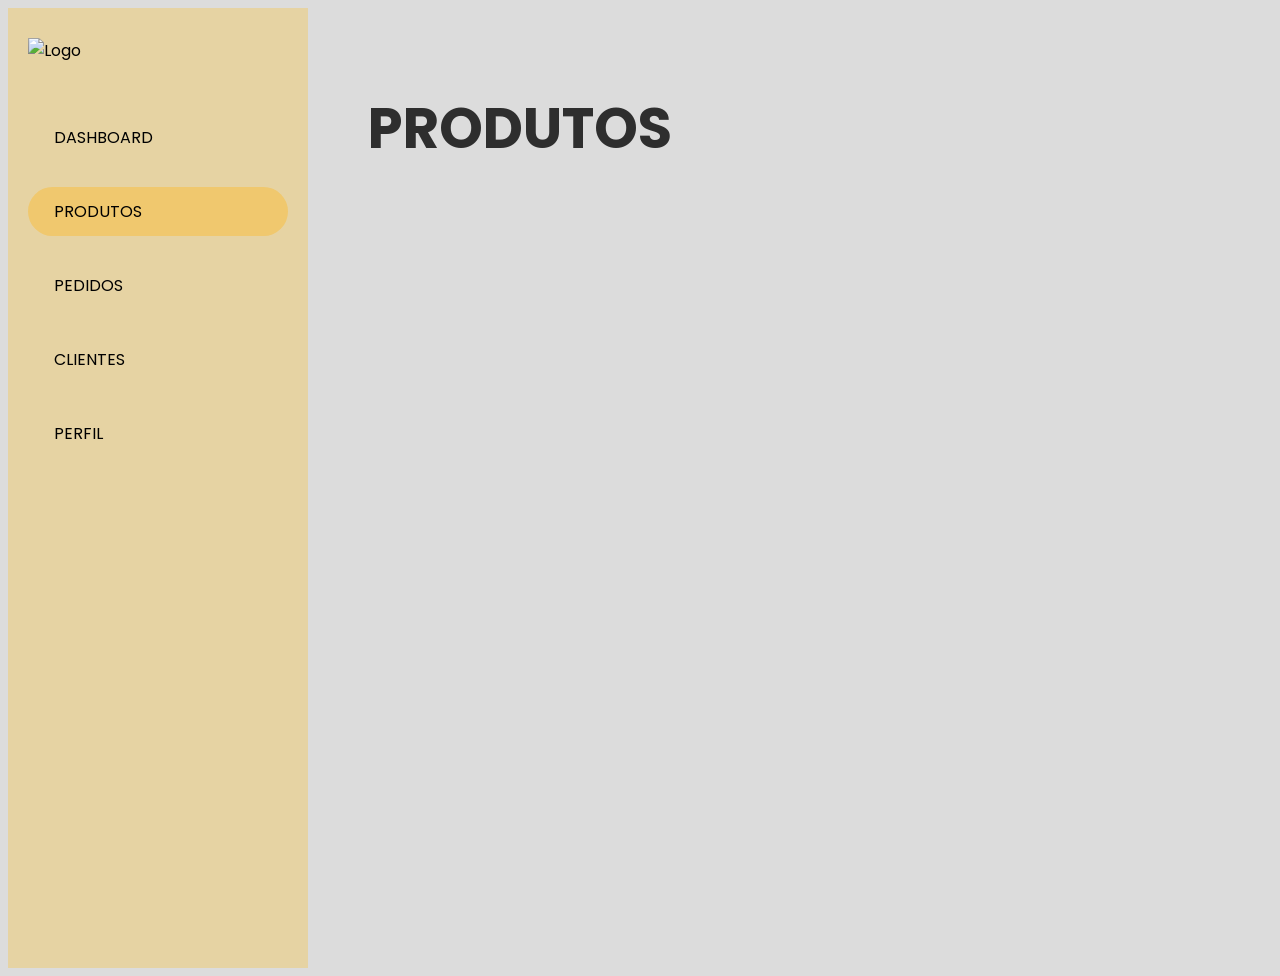
==== addprodutos.html @ 34b8369a "base addprodutos" ====
<!DOCTYPE html>
<html lang="pt-BR">
<head>
    <meta charset="UTF-8">
    <title>Dashboard</title>

    <link href="https://fonts.googleapis.com/css2?family=Poppins:wght@300;400;600;700&display=swap" rel="stylesheet">

    <!-- Icons -->
    <link href="https://cdn.jsdelivr.net/npm/remixicon/fonts/remixicon.css" rel="stylesheet">

    <link rel="stylesheet" href="css/base.css">
    <link rel="stylesheet" href="css/layout.css">
    <link rel="stylesheet" href="css/components.css">
</head>

<body>

    <aside class="sidebar">
        <div class="sidebar__logo">
            <img src="assets/logo.png" alt="Logo">
        </div>

        <nav class="sidebar__menu">

            <a class="sidebar__item">
                <i class="ri-dashboard-line"></i>
                DASHBOARD
            </a>

            <a class="sidebar__item sidebar__item--active">
                <i class="ri-box-3-line"></i>
                PRODUTOS
            </a>

            <a class="sidebar__item">
                <i class="ri-shopping-cart-line"></i>
                PEDIDOS
            </a>

            <a class="sidebar__item">
                <i class="ri-user-3-line"></i>
                CLIENTES
            </a>

            <a class="sidebar__item">
                <i class="ri-user-settings-line"></i>
                PERFIL
            </a>

        </nav>
    </aside>

    <main class="main">

        <header class="main__header">
            <h1>PRODUTOS</h1>
        </header>



    </main>

</body>
</html>
---- css/base.css ----
:root {
    --color-bg: #dcdcdc;
    --color-sidebar: #e6d3a3;
    --color-card: #efefef;

    --color-text: #2e2e2e;
    --color-muted: #6f6f6f;

    --yellow: #f4b400;
    --orange: #f57c00;
    --red: #e53935;
    --gray: #9e9e9e;

    --radius: 30px;
}

{
    margin: 0;
    padding: 0;
    box-sizing: border-box;
}

body {
    font-family: 'Poppins', sans-serif;
    background: var(--color-bg);
}
---- css/layout.css ----
body {
    display: flex;
}

/* SIDEBAR */
.sidebar {
    width: 260px;
    height: 100vh;
    background: var(--color-sidebar);
    padding: 30px 20px;
    display: flex;
    flex-direction: column;
}

.sidebar__logo {
    margin-bottom: 50px;
}

.sidebar__menu {
    display: flex;
    flex-direction: column;
    gap: 25px;
}

.sidebar__item {
    display: flex;
    align-items: center;
    gap: 10px;

    padding: 12px 16px;
    border-radius: 25px;
    font-size: 16px;
    cursor: pointer;
}

.sidebar__item i {
    font-size: 18px;
}

.sidebar__item--active {
    background: #f0c86e;
}

/* MAIN */
.main {
    flex: 1;
    padding: 40px 60px;
}

.main__header h1 {
    font-size: 56px;
    font-weight: 700;
    color: var(--color-text);
    margin-bottom: 40px;
}
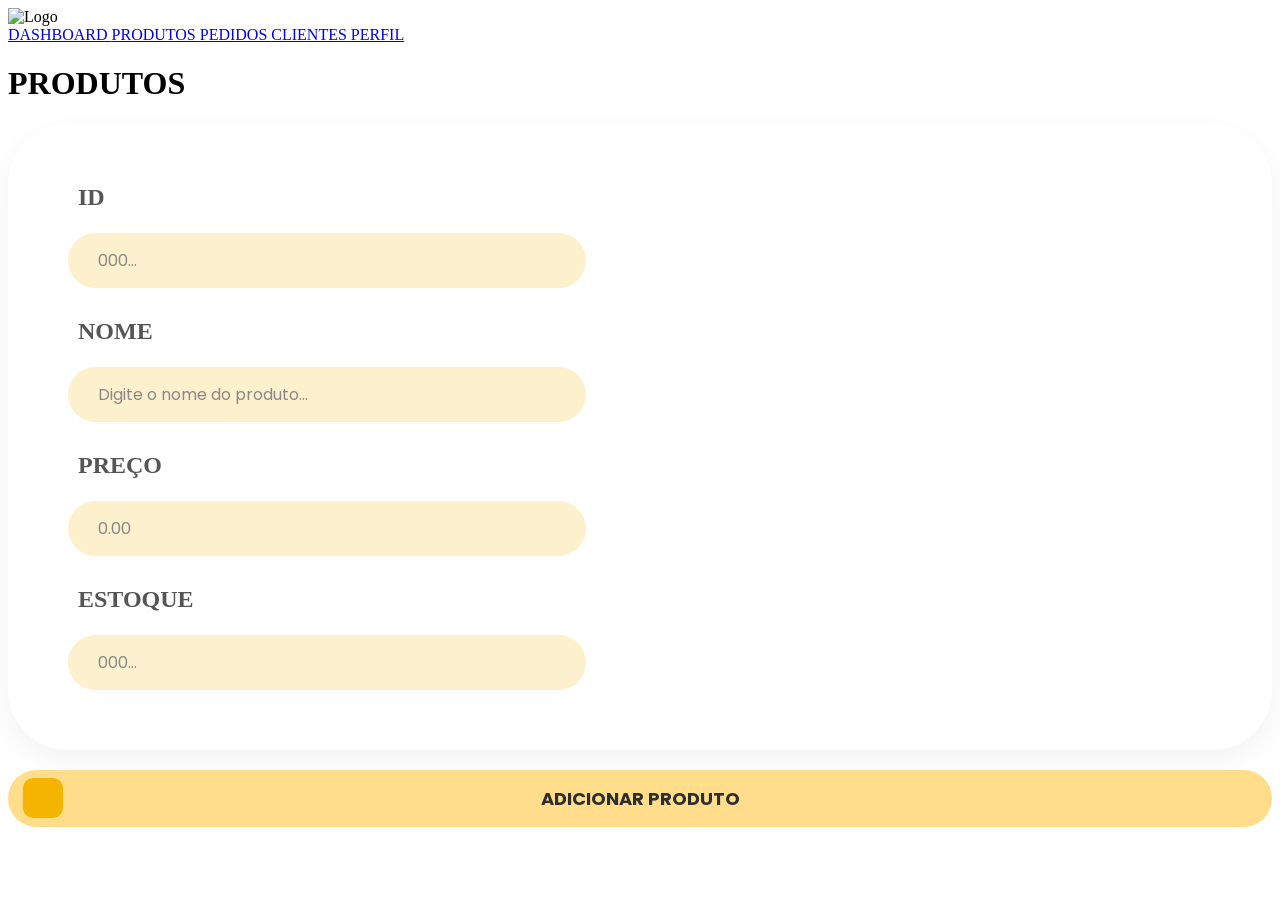
==== commit 17f79f66: "addprodutos finalizado" ====
--- a/addprodutos.html
+++ b/addprodutos.html
@@ -1,20 +1,21 @@
 <!DOCTYPE html>
 <html lang="pt-BR">
 <head>
+    <meta name="viewport" content="width=device-width, initial-scale=1.0">
     <meta charset="UTF-8">
-    <title>Dashboard</title>
+    <title>Adicionar Produtos</title>
 
     <link href="https://fonts.googleapis.com/css2?family=Poppins:wght@300;400;600;700&display=swap" rel="stylesheet">
 
-    <!-- Icons -->
     <link href="https://cdn.jsdelivr.net/npm/remixicon/fonts/remixicon.css" rel="stylesheet">
 
     <link rel="stylesheet" href="css/base.css">
     <link rel="stylesheet" href="css/layout.css">
-    <link rel="stylesheet" href="css/components.css">
+    <link rel="stylesheet" href="css/componentes.css">
+    <link rel="stylesheet" href="css/responsive.css">
 </head>
 
-<body>
+<body class="product__body">
 
     <aside class="sidebar">
         <div class="sidebar__logo">
@@ -22,32 +23,25 @@
         </div>
 
         <nav class="sidebar__menu">
-
-            <a class="sidebar__item">
-                <i class="ri-dashboard-line"></i>
-                DASHBOARD
+            <a href="dashboard.html" class="sidebar__item">
+                <i class="ri-dashboard-line"></i> DASHBOARD
             </a>
 
-            <a class="sidebar__item sidebar__item--active">
-                <i class="ri-box-3-line"></i>
-                PRODUTOS
+            <a href="produtos.html" class="sidebar__item sidebar__item--active">
+                <i class="ri-box-3-line"></i> PRODUTOS
             </a>
 
-            <a class="sidebar__item">
-                <i class="ri-shopping-cart-line"></i>
-                PEDIDOS
+            <a href="pedidos.html" class="sidebar__item">
+                <i class="ri-shopping-cart-line"></i> PEDIDOS
             </a>
 
-            <a class="sidebar__item">
-                <i class="ri-user-3-line"></i>
-                CLIENTES
+            <a href="clientes.html" class="sidebar__item">
+                <i class="ri-user-3-line"></i> CLIENTES
             </a>
 
-            <a class="sidebar__item">
-                <i class="ri-user-settings-line"></i>
-                PERFIL
+            <a href="perfil.html" class="sidebar__item">
+                <i class="ri-user-settings-line"></i> PERFIL
             </a>
-
         </nav>
     </aside>
 
@@ -57,9 +51,110 @@
             <h1>PRODUTOS</h1>
         </header>
 
+        <section class="product__content">
 
+            <form class="product__form-box">
+
+                <div class="product__field">
+                    <label class="product__label">
+                        ID
+                    </label>
+
+                    <input 
+                        type="text"
+                        class="product__input"
+                        placeholder="000..."
+                        required
+                    >
+                </div>
+
+                <div class="product__field">
+                    <label class="product__label">
+                        NOME
+                    </label>
+
+                    <input 
+                        type="text"
+                        class="product__input"
+                        placeholder="Digite o nome do produto..."
+                        required
+                        minlength="3"
+                    >
+                </div>
+
+                <div class="product__field">
+                    <label class="product__label">
+                        PREÇO
+                    </label>
+
+                    <input 
+                        type="number"
+                        class="product__input"
+                        placeholder="0.00"
+                        required
+                        min="1"
+                    >
+                </div>
+
+                <div class="product__field">
+                    <label class="product__label">
+                        ESTOQUE
+                    </label>
+
+                    <input 
+                        type="number"
+                        class="product__input"
+                        placeholder="000..."
+                        required
+                        min="1"
+                    >
+                </div>
+
+            </form>
+
+            <button 
+                type="button"
+                class="product__btn-add"
+                id="abrirModal"
+            >
+                <i class="ri-save-3-line"></i>
+
+                <span>
+                    ADICIONAR PRODUTO
+                </span>
+            </button>
+
+        </section>
 
     </main>
 
+    <div class="modal" id="modal">
+
+        <div class="modal__content">
+
+            <i class="ri-checkbox-circle-line modal__icon"></i>
+
+            <h2 class="modal__title">
+                Produto adicionado!
+            </h2>
+
+            <p class="modal__text">
+                O produto foi cadastrado com sucesso no sistema.
+            </p>
+
+            <button 
+                class="modal__button"
+                id="fecharModal"
+            >
+                Fechar
+            </button>
+
+        </div>
+
+    </div>
+
+    <script src="https://code.jquery.com/jquery-3.7.1.min.js"></script>
+    <script src="js/script.js"></script>
+
 </body>
-</html>
+</html>
--- a/css/componentes.css
+++ b/css/componentes.css
@@ -0,0 +1,648 @@
+.dashboard {
+    display: grid;
+    grid-template-columns: repeat(2, 1fr);
+    gap: 35px;
+}
+
+.card {
+    background: var(--color-card);
+    border-radius: 60px;
+    padding: 35px;
+
+    box-shadow: 0 10px 15px rgba(0,0,0,0.15);
+
+    position: relative;
+}
+
+.card::before {
+    content: "";
+    position: absolute;
+    top: 0;
+    left: 15%;
+    width: 70%;
+    height: 5px;
+    border-radius: 20px;
+}
+
+.card--yellow::before { background: var(--yellow); }
+.card--orange::before { background: var(--orange); }
+.card--gray::before { background: var(--gray); }
+.card--red::before { background: var(--red); }
+
+.card__title {
+    font-size: 20px;
+    font-weight: 600;
+    color: #555;
+    margin-bottom: 25px;
+}
+
+.card__value {
+    font-size: 56px;
+    font-weight: 700;
+    color: #000;
+    margin-bottom: 25px;
+}
+
+.card__info {
+    font-size: 14px;
+    font-weight: 500;
+}
+
+/* CORES INFO */
+.card__info--yellow { color: var(--yellow); }
+.card__info--orange { color: var(--orange); }
+.card__info--gray { color: var(--gray); }
+.card__info--red { color: var(--red); }
+
+/* BUTTON */
+.btn {
+    display: flex;
+    align-items: center;
+    gap: 12px;
+    padding: 10px 28px 10px 10px;
+    border: none;
+    border-radius: 28px;
+    font-family: 'Poppins', sans-serif;
+    font-size: 15px;
+    font-weight: 700;
+    cursor: pointer;
+    transition: opacity 0.3s;
+}
+
+.btn:hover {
+    opacity: 0.9;
+}
+
+.btn--primary {
+    background: #f9d871;
+    color: var(--color-text);
+}
+
+.btn i {
+    font-size: 20px;
+    width: 40px;
+    height: 40px;
+    background: #f4b400;
+    border-radius: 50%;
+    display: flex;
+    align-items: center;
+    justify-content: center;
+    color: var(--color-text);
+    flex-shrink: 0;
+}
+
+/* TABLE */
+.table {
+    width: 100%;
+    border-collapse: collapse;
+    background: white;
+    border-radius: 0%;
+    overflow: hidden;
+    box-shadow: 0 10px 20px rgba(0,0,0,0.1);
+    margin-top: 30px;
+}
+
+.table thead {
+    background: #f5e6c8;
+}
+
+.table th {
+    padding: 18px 16px;
+    text-align: left;
+    font-weight: 700;
+    color: #4F4F4F;
+    font-size: 18px;
+    border-right: 1px solid #FFCD53;
+}
+
+.table th:last-child {
+    border-right: none;
+}
+
+.table td {
+    padding: 14px 16px;
+    border-bottom: 1px solid #FFCD53;
+    border-right: 1px solid #FFCD53;
+    color: #000000;
+    font-size: 16px;
+}
+
+.table td:last-child {
+    border-right: none;
+}
+
+.table tbody tr:last-child td {
+    border-bottom: none;
+}
+
+.table tbody tr:nth-child(odd) {
+    background: #ffffff;
+}
+
+.table tbody tr:nth-child(even) {
+    background: #ffffff;
+}
+
+.table__link {
+    color: #FFDD8A;
+    font-weight: 600;
+    text-decoration: none;
+    cursor: pointer;
+}
+
+/* LOGIN FORM */
+.login__form {
+    background: white;
+    border-radius: 70px;
+    padding: 50px 40px;
+    width: 100%;
+    max-width: 350px;
+    box-shadow: 0 10px 15px rgba(0, 0, 0, 0.15);
+    display: flex;
+    flex-direction: column;
+    align-items: center;
+}
+
+.login__group {
+    display: flex;
+    flex-direction: column;
+    margin-bottom: 30px;
+    width: 100%;
+}
+
+.login__label {
+    font-size: 18px;
+    font-weight: 600;
+    color: var(--color-text);
+    margin-bottom: 12px;
+}
+
+.login__input {
+    padding: 12px 16px;
+    border: none;
+    border-radius: 33px;
+    background: #f5e6c8;
+    font-family: 'Poppins', sans-serif;
+    font-size: 12px;
+    color: var(--color-text);
+}
+
+.login__input::placeholder {
+    color: var(--color-muted);
+}
+
+.login__button {
+    width: auto;
+    padding: 10px 40px;
+    border: none;
+    border-radius: 25px;
+    background: var(--yellow);
+    color: var(--color-text);
+    font-family: 'Poppins', sans-serif;
+    font-size: 16px;
+    font-weight: 600;
+    cursor: pointer;
+    margin-top: 20px;
+}
+
+.login__button:hover {
+    opacity: 0.9;
+}
+
+.login__footer {
+    margin-top: 25px;
+    text-align: center;
+    font-size: 13px;
+    color: var(--color-text);
+    width: 100%;
+}
+
+.login__footer p {
+    margin: 0;
+}
+
+.login__link {
+    color: var(--color-text);
+    text-decoration: none;
+    cursor: pointer;
+}
+
+.login__title {
+    font-size: 56px;
+    font-weight: 700;
+    color: var(--color-text);
+    margin-bottom: 50px;
+    width: 100%;
+    text-align: left;
+}
+
+.login__logo img {
+    width: 723px;
+    height: 482px;
+    object-fit: contain;
+}
+
+.login__decoration img {
+    max-width: 280px;
+    height: auto;
+}
+
+.product__form {
+    background: white;
+    border-radius: 70px;
+    padding: 50px 200px;
+    width: 100%;
+    max-width: 350px;
+    box-shadow: 0 10px 15px rgba(0, 0, 0, 0.15);
+    display: flex;
+    flex-direction: column;
+    align-items: center;
+}
+
+.product__group {
+    display: flex;
+    flex-direction: column;
+    margin-bottom: 30px;
+    width: 100%;
+}
+
+.product__label {
+    font-size: 18px;
+    font-weight: 600;
+    color: var(--color-text);
+    margin-bottom: 12px;
+}
+
+.product__input {
+    padding: 12px 100px;
+    border: none;
+    border-radius: 33px;
+    background: #f5e6c8;
+    font-family: 'Poppins', sans-serif;
+    font-size: 12px;
+    color: var(--color-text);
+}
+
+.product__input::placeholder {
+    color: var(--color-muted);
+}
+
+.product__button {
+    width: auto;
+    padding: 10px 40px;
+    border: none;
+    border-radius: 25px;
+    background: var(--yellow);
+    color: var(--color-text);
+    font-family: 'Poppins', sans-serif;
+    font-size: 16px;
+    font-weight: 600;
+    cursor: pointer;
+    margin-top: 20px;
+}
+
+.product__button:hover {
+    opacity: 0.9;
+}
+
+.product__footer {
+    margin-top: 25px;
+    text-align: center;
+    font-size: 13px;
+    color: var(--color-text);
+    width: 100%;
+}
+
+.product__footer p {
+    margin: 0;
+}
+
+.product__link {
+    color: var(--color-text);
+    text-decoration: none;
+    cursor: pointer;
+}
+
+.product__title {
+    font-size: 56px;
+    font-weight: 700;
+    color: var(--color-text);
+    margin-bottom: 50px;
+    width: 100%;
+    text-align: left;
+}
+
+/* ESTILO ESPECÍFICO PARA A PÁGINA DE ADICIONAR PRODUTOS */
+.product__content {
+    display: flex;
+    flex-direction: column;
+    gap: 20px;
+    width: 100%;
+}
+
+.product__form-box {
+    background: white;
+    border-radius: 60px;
+    padding: 60px;
+    box-shadow: 0 10px 30px rgba(0,0,0,0.05 );
+    display: flex;
+    flex-direction: column;
+    gap: 30px;
+}
+
+.product__field {
+    display: flex;
+    flex-direction: column;
+    gap: 10px;
+}
+
+.product__label {
+    font-size: 24px;
+    font-weight: 700;
+    color: #555;
+    margin-left: 10px;
+}
+
+.product__input {
+    background: #fdf0cc; /* Amarelo clarinho da imagem */
+    border: none;
+    border-radius: 30px;
+    padding: 15px 30px;
+    font-family: 'Poppins', sans-serif;
+    font-size: 16px;
+    color: #888;
+    width: 40%; /* Largura menor como na imagem */
+}
+
+.product__btn-add {
+    display: flex;
+    align-items: center;
+    justify-content: center;
+    gap: 15px;
+    background: #FFDD8A;
+    border: none;
+    border-radius: 30px;
+    padding: 15px;
+    cursor: pointer;
+    width: 100%;
+    font-family: 'Poppins', sans-serif;
+    font-weight: 700;
+    font-size: 18px;
+    color: #2e2e2e;
+    position: relative;
+}
+
+.product__btn-add i {
+    position: absolute;
+    left: 15px;
+    background: #f4b400;
+    width: 40px;
+    height: 40px;
+    border-radius: 10px;
+    display: flex;
+    align-items: center;
+    justify-content: center;
+    font-size: 20px;
+}
+
+/* PROFILE CARD */
+.profile-card {
+    background: white;
+    border-radius: 60px;
+    padding: 60px;
+    display: flex;
+    justify-content: space-between;
+    align-items: center;
+    box-shadow: 0 10px 30px rgba(0,0,0,0.05);
+    max-width: 900px;
+    margin-top: 40px;
+    position: relative;
+}
+
+.profile-info {
+    display: flex;
+    flex-direction: column;
+    gap: 25px;
+}
+
+.profile-group {
+    display: flex;
+    flex-direction: column;
+    gap: 5px;
+}
+
+.profile-label {
+    font-size: 20px;
+    font-weight: 600;
+    color: #888;
+    text-transform: uppercase;
+}
+
+.profile-value {
+    font-size: 24px;
+    font-weight: 700;
+    color: #000;
+}
+
+.profile-avatar {
+    width: 220px;
+    height: 220px;
+    border-radius: 50%;
+    background: #2D5B6B;
+    display: flex;
+    align-items: center;
+    justify-content: center;
+    overflow: hidden;
+}
+
+.profile-avatar img {
+    width: 100%;
+    height: 100%;
+    object-fit: cover;
+}
+
+.btn-edit-profile {
+    position: absolute;
+    bottom: 40px;
+    right: 60px;
+    background: #FFDD8A;
+    border: none;
+    border-radius: 30px;
+    padding: 12px 40px;
+    display: flex;
+    align-items: center;
+    gap: 15px;
+    font-family: 'Poppins', sans-serif;
+    font-weight: 700;
+    font-size: 18px;
+    color: #2e2e2e;
+    cursor: pointer;
+    box-shadow: 0 4px 10px rgba(0,0,0,0.1);
+}
+
+.btn-edit-profile i {
+    background: #f4b400;
+    width: 32px;
+    height: 32px;
+    border-radius: 50%;
+    display: flex;
+    align-items: center;
+    justify-content: center;
+    font-size: 16px;
+}
+
+/* ORDER CARD (VER PEDIDOS) */
+.order-card {
+    background: white;
+    border-radius: 60px;
+    padding: 60px;
+    display: grid;
+    grid-template-columns: 1fr 1fr;
+    gap: 40px;
+    box-shadow: 0 10px 30px rgba(0,0,0,0.05);
+    max-width: 1000px;
+    margin-top: 40px;
+}
+
+.order-group {
+    display: flex;
+    flex-direction: column;
+    gap: 5px;
+    margin-bottom: 25px;
+}
+
+.order-label {
+    font-size: 18px;
+    font-weight: 600;
+    color: #888;
+    text-transform: uppercase;
+}
+
+.order-value {
+    font-size: 22px;
+    font-weight: 700;
+    color: #000;
+}
+
+.order-subvalue {
+    font-size: 18px;
+    font-weight: 600;
+    color: #333;
+}
+
+.status-indicators {
+    display: flex;
+    align-items: center;
+    gap: 15px;
+    margin-top: 5px;
+}
+
+.status-dot {
+    width: 24px;
+    height: 24px;
+    border-radius: 50%;
+    border: 1px solid #ccc;
+}
+
+.status-dot--active {
+    background: #FFDD8A;
+    border-color: #f4b400;
+}
+
+.status-dot--inactive {
+    background: #e0e0e0;
+    border-color: #ccc;
+}
+
+/* ===== MODAL ===== */
+
+.modal {
+    display: none;
+
+    position: fixed;
+
+    top: 0;
+    left: 0;
+
+    width: 100%;
+    height: 100%;
+
+    background-color: rgba(0, 0, 0, 0.5);
+
+    z-index: 999;
+
+    justify-content: center;
+    align-items: center;
+}
+
+.modal__content {
+    background-color: white;
+
+    width: 90%;
+    max-width: 400px;
+
+    padding: 30px;
+
+    border-radius: 20px;
+
+    text-align: center;
+
+    animation: modalFade 0.3s ease;
+}
+
+.modal__icon {
+    font-size: 60px;
+
+    color: #4CAF50;
+
+    margin-bottom: 10px;
+}
+
+.modal__title {
+    font-size: 24px;
+
+    margin-bottom: 10px;
+}
+
+.modal__text {
+    font-size: 16px;
+
+    margin-bottom: 20px;
+
+    color: #555;
+}
+
+.modal__button {
+    border: none;
+
+    padding: 12px 24px;
+
+    border-radius: 10px;
+
+    background-color: #e6d3a3;
+
+    cursor: pointer;
+
+    font-weight: 600;
+
+    transition: 0.3s;
+}
+
+.modal__button:hover {
+    transform: scale(1.05);
+}
+
+@keyframes modalFade {
+
+    from {
+        opacity: 0;
+        transform: translateY(-20px);
+    }
+
+    to {
+        opacity: 1;
+        transform: translateY(0)
+        ;
+    }
+
+}
